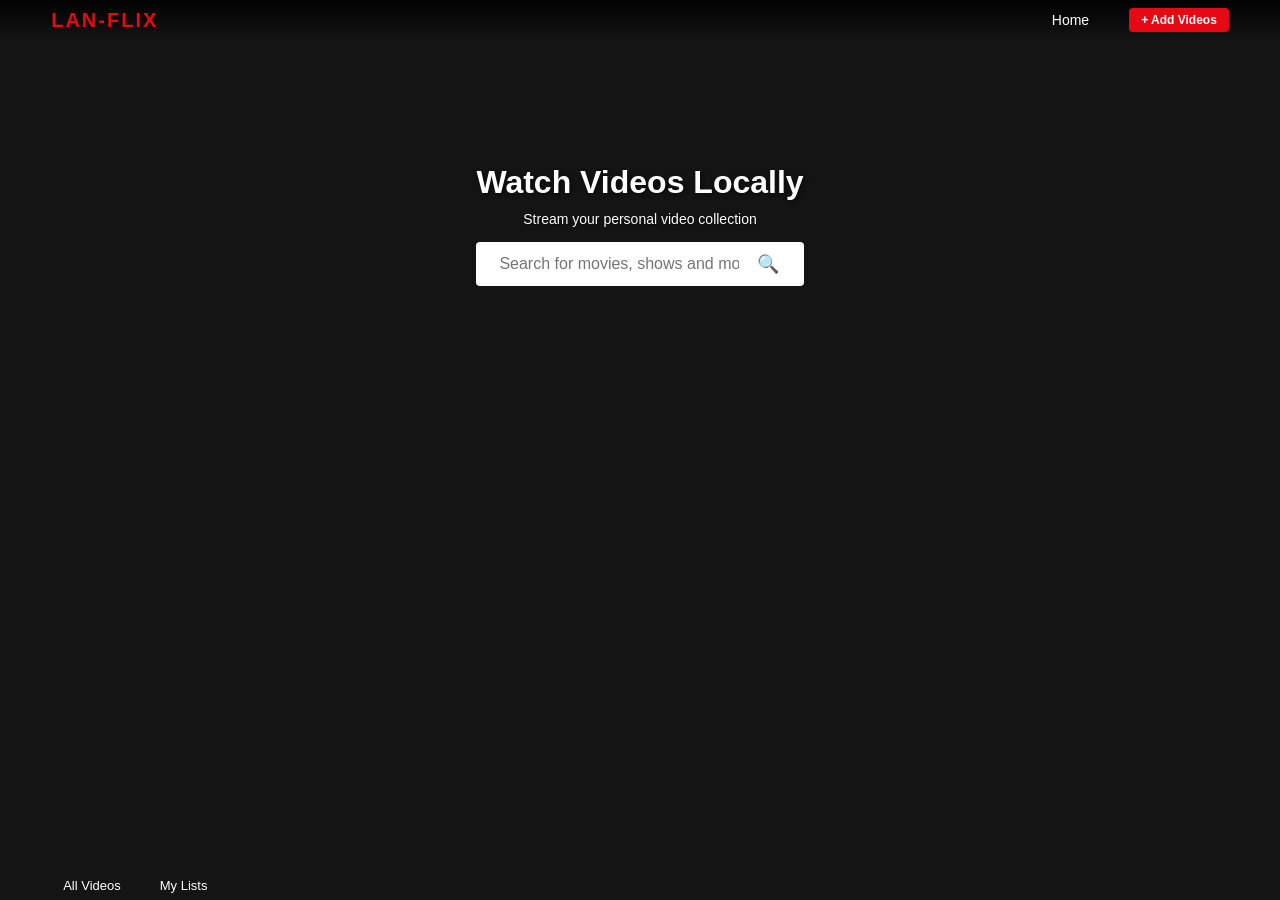
==== app/frontend/admin/index.html @ 97532e9d "styles" ====
<!DOCTYPE html>
<html lang="en">
<head>
    <meta charset="UTF-8">
    <meta name="viewport" content="width=device-width, initial-scale=1.0">
    <title>LAN-FLIX</title>
    <link rel="stylesheet" href="/style.css">
    <style>
        * {
            margin: 0;
            padding: 0;
            box-sizing: border-box;
        }

        body {
            font-family: Arial, sans-serif;
            background-color: #141414;
            color: #fff;
            min-height: 100vh;
            overflow-x: hidden;
            overflow-y: auto;
        }

        html {
            overflow-y: hidden;
        }

        ::-webkit-scrollbar {
            width: 0px;
            height: 0px;
        }

        .navbar {
            position: fixed;
            top: 0;
            width: 100%;
            padding: 8px 4%;
            display: flex;
            align-items: center;
            justify-content: space-between;
            background: linear-gradient(to bottom, rgba(0,0,0,0.9) 0%, transparent);
            z-index: 1000;
        }

        .logo {
            color: #e50914;
            font-size: 20px;
            font-weight: bold;
            text-transform: uppercase;
            letter-spacing: 2px;
        }

        .hero {
            height: 50vh;
            background: linear-gradient(to top, #141414 0%, #141414 30%, transparent 100%), 
                        url('https://images.unsplash.com/photo-1574375927938-d5a98e8efe85?w=1920') center/cover;
            display: flex;
            align-items: center;
            justify-content: center;
            text-align: center;
            padding: 0 4%;
            transition: height 0.3s ease;
        }

        .hero.small {
            height: 15vh;
        }

        .hero.small .hero-content h1 {
            font-size: 20px;
        }

        .hero.small .hero-content p {
            display: none;
        }

        .hero.small .hero-search-container {
            max-width: 400px;
        }

        .hero-content {
            max-width: 600px;
        }

        .hero h1 {
            font-size: 32px;
            margin-bottom: 10px;
            text-shadow: 2px 2px 4px rgba(0,0,0,0.5);
        }

        .hero p {
            font-size: 14px;
            margin-bottom: 15px;
            text-shadow: 1px 1px 2px rgba(0,0,0,0.5);
        }

        .hero-search-container {
            max-width: 600px;
            margin: 0 auto;
            position: relative;
        }

        .hero-search {
            display: flex;
            align-items: center;
            background-color: #fff;
            border-radius: 4px;
            padding: 5px 15px;
            width: 100%;
        }

        .hero-search input {
            flex: 1;
            border: none;
            font-size: 16px;
            outline: none;
            padding: 8px;
        }

        .hero-search button {
            background: none;
            border: none;
            cursor: pointer;
            font-size: 18px;
            padding: 5px 10px;
        }

        .hero-results {
            display: none;
            position: absolute;
            top: 100%;
            left: 0;
            right: 0;
            background-color: #222;
            border-radius: 4px;
            max-height: 60vh;
            overflow-y: auto;
            z-index: 100;
            margin-top: 5px;
            box-shadow: 0 10px 30px rgba(0,0,0,0.5);
        }

        .hero-results.active {
            display: block;
        }

        .hero-result-item {
            padding: 15px 20px;
            border-bottom: 1px solid #333;
            cursor: pointer;
        }

        .hero-result-item:hover {
            background-color: #333;
        }

        .hero-result-item:last-child {
            border-bottom: none;
        }

        .hero-result-title {
            font-size: 16px;
            font-weight: bold;
            margin-bottom: 8px;
        }

        .hero-result-snippet {
            font-size: 13px;
            color: #aaa;
            line-height: 1.4;
        }

        .search-results-section {
            display: none;
            padding: 15px 4%;
            background-color: #141414;
            max-height: 60vh;
            overflow-y: auto;
        }

        .search-results-section.active {
            display: block;
        }

        .search-result-card {
            display: flex;
            gap: 15px;
            padding: 15px;
            background-color: #222;
            border-radius: 4px;
            margin-bottom: 10px;
            cursor: pointer;
        }

        .search-result-card:hover {
            background-color: #333;
        }

        .search-result-thumbnail {
            width: 120px;
            height: 70px;
            background: linear-gradient(45deg, #333, #444);
            border-radius: 4px;
            display: flex;
            align-items: center;
            justify-content: center;
            flex-shrink: 0;
        }

        .search-result-info {
            flex: 1;
            min-width: 0;
        }

        .search-result-card-title {
            font-size: 16px;
            font-weight: bold;
            margin-bottom: 8px;
        }

        .search-result-card-snippet {
            font-size: 13px;
            color: #aaa;
            line-height: 1.4;
        }

        .close-search {
            background: none;
            border: none;
            color: #fff;
            font-size: 20px;
            cursor: pointer;
            padding: 5px 10px;
        }

        .btn-play {
            background-color: #fff;
            color: #000;
        }

        .btn-play:hover {
            background-color: rgba(255,255,255,0.75);
        }

        .btn-info {
            background-color: rgba(109, 109, 110, 0.7);
            color: #fff;
        }

        .btn-info:hover {
            background-color: rgba(109, 109, 110, 0.4);
        }

        .content-section {
            padding: 10px 4%;
            margin-top: -50px;
            position: fixed;
            bottom: 0;
            left: 0;
            right: 0;
            z-index: 10;
            background-color: #141414;
            max-height: 50vh;
            overflow-y: auto;
            transform: translateY(calc(100% - 40px));
            transition: transform 0.3s ease;
        }

        .content-section:hover,
        .content-section.active {
            transform: translateY(0);
        }

        .content-section::before {
            content: '';
            display: block;
            height: 30px;
            position: absolute;
            top: -30px;
            left: 0;
            right: 0;
            cursor: pointer;
        }

        .content-section-handle {
            display: flex;
            justify-content: center;
            align-items: center;
            height: 25px;
            cursor: pointer;
            color: #666;
            font-size: 12px;
        }

        .content-section-handle::after {
            content: '▲';
            font-size: 10px;
            margin-left: 5px;
        }

        .content-section:hover .content-section-handle::after,
        .content-section.active .content-section-handle::after {
            content: '▼';
        }

        .content-section h2 {
            font-size: 16px;
            margin-bottom: 10px;
        }

        .video-row {
            display: flex;
            gap: 10px;
            overflow-x: auto;
            overflow-y: hidden;
            padding-bottom: 10px;
        }

        .video-row::-webkit-scrollbar {
            height: 8px;
        }

        .video-row::-webkit-scrollbar-track {
            background: #333;
            border-radius: 4px;
        }

        .video-row::-webkit-scrollbar-thumb {
            background: #666;
            border-radius: 4px;
        }

        .video-row::-webkit-scrollbar-thumb:hover {
            background: #888;
        }

        .video-row::-webkit-scrollbar {
            opacity: 0;
            transition: opacity 0.3s;
        }

        .video-row:hover::-webkit-scrollbar {
            opacity: 1;
        }

        .video-card {
            min-width: 140px;
            height: 90px;
            background-color: #333;
            border-radius: 4px;
            cursor: pointer;
            transition: transform 0.3s;
            position: relative;
            overflow: hidden;
        }

        .video-card:hover {
            transform: scale(1.05);
            z-index: 20;
        }

        .video-card img {
            width: 100%;
            height: 100%;
            object-fit: cover;
        }

        .video-card-overlay {
            position: absolute;
            bottom: 0;
            width: 100%;
            padding: 10px;
            background: linear-gradient(to top, rgba(0,0,0,0.9) 0%, transparent 100%);
        }

        .video-card-title {
            font-size: 14px;
            font-weight: bold;
            white-space: nowrap;
            overflow: hidden;
            text-overflow: ellipsis;
        }

        .video-player-modal {
            display: none;
            position: fixed;
            top: 0;
            left: 0;
            width: 100%;
            height: 100%;
            background-color: rgba(0,0,0,0.95);
            z-index: 2000;
            justify-content: center;
            align-items: center;
        }

        .video-player-modal.active {
            display: flex;
        }

        .modal-content {
            width: 80%;
            max-width: 1200px;
        }

        .modal-content video {
            width: 100%;
            max-height: 80vh;
        }

        .close-modal {
            position: absolute;
            top: 20px;
            right: 30px;
            font-size: 40px;
            color: #fff;
            cursor: pointer;
            z-index: 2001;
        }

        .category-tabs {
            display: flex;
            gap: 15px;
            margin-bottom: 15px;
        }

        .category-tab {
            background: none;
            border: none;
            color: #fff;
            font-size: 13px;
            cursor: pointer;
            padding: 8px 12px;
            border-bottom: 3px solid transparent;
        }

        .category-tab.active {
            border-bottom-color: #e50914;
        }

        .search-bar {
            display: flex;
            align-items: center;
            background-color: #000;
            border: 1px solid #fff;
            border-radius: 4px;
            padding: 3px 10px;
        }

        .search-bar input {
            background: none;
            border: none;
            color: #fff;
            font-size: 12px;
            outline: none;
            width: 150px;
        }

        .no-videos {
            color: #aaa;
            padding: 20px;
        }

        .home-link {
            color: #fff;
            text-decoration: none;
            font-size: 14px;
            margin-right: 20px;
        }

        .home-link:hover {
            text-decoration: underline;
        }

        .playlist-card {
            min-width: 150px;
            height: 90px;
            background: linear-gradient(135deg, #e50914 0%, #b20710 100%);
            border-radius: 4px;
            cursor: pointer;
            transition: transform 0.3s;
            display: flex;
            flex-direction: column;
            justify-content: center;
            align-items: center;
            padding: 10px;
        }

        .playlist-card-icon {
            font-size: 24px;
            margin-bottom: 5px;
        }

        .playlist-card-title {
            font-size: 12px;
            font-weight: bold;
            text-align: center;
        }

        .playlist-card-count {
            font-size: 10px;
            color: rgba(255,255,255,0.7);
            margin-top: 3px;
        }

        .playlist-card:hover {
            transform: scale(1.05);
        }

        .back-btn {
            background: none;
            border: none;
            color: #fff;
            font-size: 14px;
            cursor: pointer;
            display: flex;
            align-items: center;
            gap: 5px;
            margin-bottom: 20px;
        }

        .back-btn:hover {
            text-decoration: underline;
        }

        .scan-btn {
            background-color: #e50914;
            color: #fff;
            border: none;
            padding: 5px 12px;
            border-radius: 4px;
            cursor: pointer;
            font-size: 12px;
            font-weight: bold;
        }

        .scan-btn:hover {
            background-color: #f40612;
        }

        .loader {
            border: 3px solid #333;
            border-top: 3px solid #e50914;
            border-radius: 50%;
            width: 30px;
            height: 30px;
            animation: spin 1s linear infinite;
            margin: 20px auto;
        }

        @keyframes spin {
            0% { transform: rotate(0deg); }
            100% { transform: rotate(360deg); }
        }

        .scan-modal {
            display: none;
            position: fixed;
            top: 0;
            left: 0;
            width: 100%;
            height: 100%;
            background-color: rgba(0,0,0,0.8);
            z-index: 3000;
            justify-content: center;
            align-items: center;
        }

        .scan-modal.active {
            display: flex;
        }

        .scan-modal-content {
            background-color: #222;
            padding: 30px;
            border-radius: 8px;
            text-align: center;
            max-width: 400px;
        }

        .scan-modal-content h3 {
            margin-bottom: 20px;
        }

        .scan-modal-content button {
            margin: 10px;
            padding: 10px 20px;
            border: none;
            border-radius: 4px;
            cursor: pointer;
            font-size: 14px;
        }

        .scan-modal-content .confirm-btn {
            background-color: #e50914;
            color: #fff;
        }

        .scan-modal-content .cancel-btn {
            background-color: #666;
            color: #fff;
        }
    </style>
</head>
<body>
    <nav class="navbar">
        <div class="logo">LAN-FLIX</div>
        <div style="display: flex; align-items: center; gap: 20px;">
            <a href="/" class="home-link">Home</a>
            <button class="scan-btn" onclick="showScanModal()">+ Add Videos</button>
        </div>
    </nav>

    <div class="hero">
        <div class="hero-content">
            <h1>Watch Videos Locally</h1>
            <p>Stream your personal video collection</p>
            <div class="hero-search-container">
                <div class="hero-search">
                    <input type="text" id="hero-search-input" placeholder="Search for movies, shows and more...">
                    <button onclick="heroSearch()">🔍</button>
                </div>
                <div class="hero-results" id="hero-results"></div>
            </div>
        </div>
    </div>

    <div class="search-results-section" id="search-results-section">
        <div style="display: flex; align-items: center; justify-content: space-between; margin-bottom: 15px;">
            <h2 id="search-results-title">Search Results</h2>
            <button class="close-search" onclick="clearSearch()">✕</button>
        </div>
        <div id="search-results-list"></div>
    </div>

    <div class="content-section">
        <div class="category-tabs">
            <button class="category-tab active" onclick="filterCategory('all', this)">All Videos</button>           
            <button class="category-tab" onclick="showPlaylists()">My Lists</button>
        </div>

        <button class="back-btn" id="back-btn" style="display: none;" onclick="goBack()">
            ← Back to Browse
        </button>

        <div class="content-section-handle" onclick="toggleContentSection()">
            <span>Videos & Playlists</span>
        </div>

        <div id="video-container">
            <div class="loader"></div>
        </div>
    </div>

    <div class="video-player-modal" id="video-modal">
        <span class="close-modal" onclick="closeModal()">&times;</span>
        <div class="modal-content">
            <video id="video-player" controls>
                Your browser does not support the video tag.
            </video>
            <h2 id="modal-title" style="margin-top: 20px;"></h2>
        </div>
    </div>

    <div class="scan-modal" id="scan-modal">
        <div class="scan-modal-content">
            <h3>Scan and Load Videos</h3>
            <p style="margin-bottom: 20px; color: #aaa;">This will scan the 'videos' and 'transcriptions' folders and update the database.</p>
            <button class="confirm-btn" onclick="scanAndLoadVideos()">Scan Now</button>
            <button class="cancel-btn" onclick="closeScanModal()">Cancel</button>
        </div>
    </div>

    <script src="/common.js"></script>
    
</body>
</html>
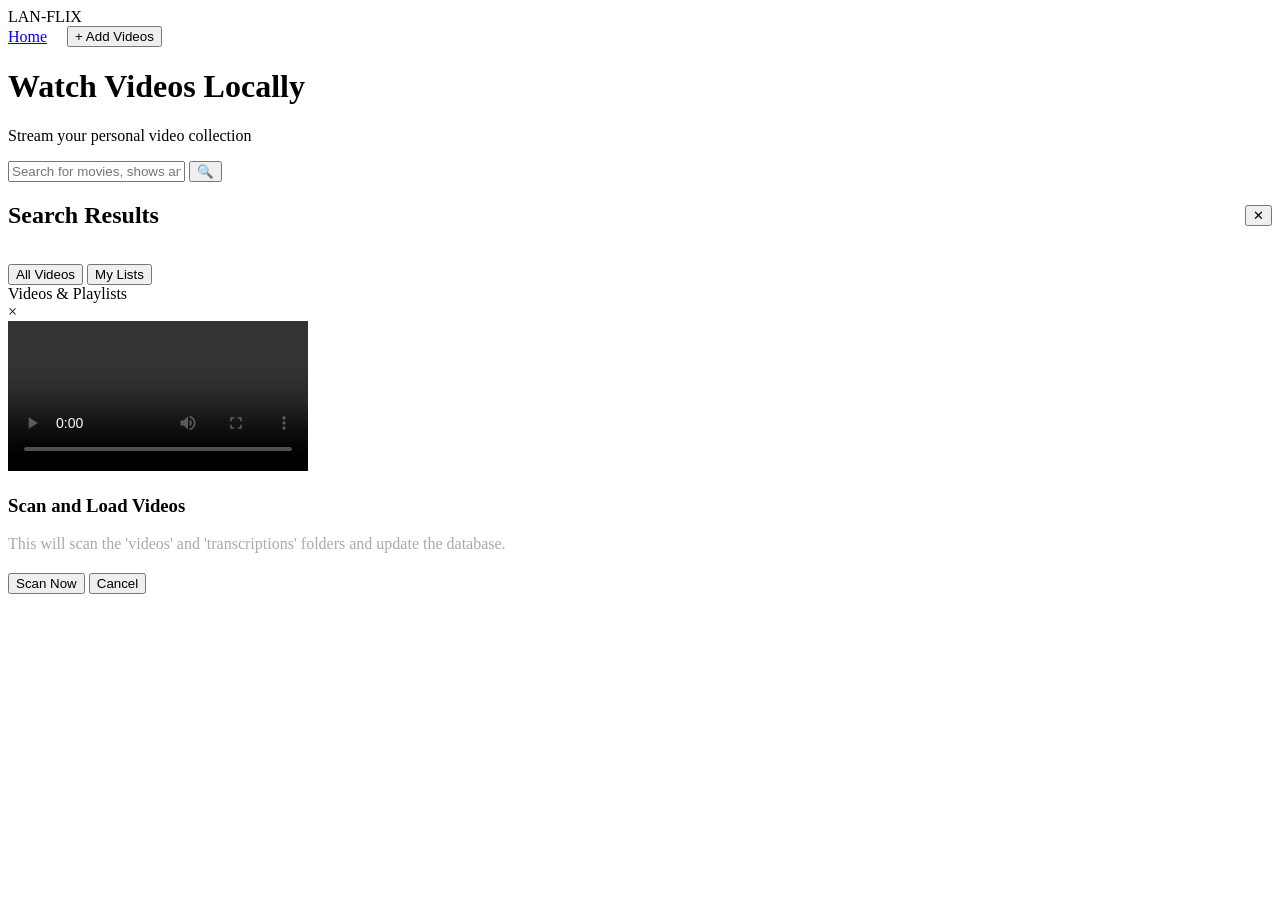
==== commit 685afea0: "стиль в отдельный css" ====
--- a/app/frontend/admin/index.html
+++ b/app/frontend/admin/index.html
@@ -4,603 +4,7 @@
     <meta charset="UTF-8">
     <meta name="viewport" content="width=device-width, initial-scale=1.0">
     <title>LAN-FLIX</title>
-    <link rel="stylesheet" href="/style.css">
-    <style>
-        * {
-            margin: 0;
-            padding: 0;
-            box-sizing: border-box;
-        }
-
-        body {
-            font-family: Arial, sans-serif;
-            background-color: #141414;
-            color: #fff;
-            min-height: 100vh;
-            overflow-x: hidden;
-            overflow-y: auto;
-        }
-
-        html {
-            overflow-y: hidden;
-        }
-
-        ::-webkit-scrollbar {
-            width: 0px;
-            height: 0px;
-        }
-
-        .navbar {
-            position: fixed;
-            top: 0;
-            width: 100%;
-            padding: 8px 4%;
-            display: flex;
-            align-items: center;
-            justify-content: space-between;
-            background: linear-gradient(to bottom, rgba(0,0,0,0.9) 0%, transparent);
-            z-index: 1000;
-        }
-
-        .logo {
-            color: #e50914;
-            font-size: 20px;
-            font-weight: bold;
-            text-transform: uppercase;
-            letter-spacing: 2px;
-        }
-
-        .hero {
-            height: 50vh;
-            background: linear-gradient(to top, #141414 0%, #141414 30%, transparent 100%), 
-                        url('https://images.unsplash.com/photo-1574375927938-d5a98e8efe85?w=1920') center/cover;
-            display: flex;
-            align-items: center;
-            justify-content: center;
-            text-align: center;
-            padding: 0 4%;
-            transition: height 0.3s ease;
-        }
-
-        .hero.small {
-            height: 15vh;
-        }
-
-        .hero.small .hero-content h1 {
-            font-size: 20px;
-        }
-
-        .hero.small .hero-content p {
-            display: none;
-        }
-
-        .hero.small .hero-search-container {
-            max-width: 400px;
-        }
-
-        .hero-content {
-            max-width: 600px;
-        }
-
-        .hero h1 {
-            font-size: 32px;
-            margin-bottom: 10px;
-            text-shadow: 2px 2px 4px rgba(0,0,0,0.5);
-        }
-
-        .hero p {
-            font-size: 14px;
-            margin-bottom: 15px;
-            text-shadow: 1px 1px 2px rgba(0,0,0,0.5);
-        }
-
-        .hero-search-container {
-            max-width: 600px;
-            margin: 0 auto;
-            position: relative;
-        }
-
-        .hero-search {
-            display: flex;
-            align-items: center;
-            background-color: #fff;
-            border-radius: 4px;
-            padding: 5px 15px;
-            width: 100%;
-        }
-
-        .hero-search input {
-            flex: 1;
-            border: none;
-            font-size: 16px;
-            outline: none;
-            padding: 8px;
-        }
-
-        .hero-search button {
-            background: none;
-            border: none;
-            cursor: pointer;
-            font-size: 18px;
-            padding: 5px 10px;
-        }
-
-        .hero-results {
-            display: none;
-            position: absolute;
-            top: 100%;
-            left: 0;
-            right: 0;
-            background-color: #222;
-            border-radius: 4px;
-            max-height: 60vh;
-            overflow-y: auto;
-            z-index: 100;
-            margin-top: 5px;
-            box-shadow: 0 10px 30px rgba(0,0,0,0.5);
-        }
-
-        .hero-results.active {
-            display: block;
-        }
-
-        .hero-result-item {
-            padding: 15px 20px;
-            border-bottom: 1px solid #333;
-            cursor: pointer;
-        }
-
-        .hero-result-item:hover {
-            background-color: #333;
-        }
-
-        .hero-result-item:last-child {
-            border-bottom: none;
-        }
-
-        .hero-result-title {
-            font-size: 16px;
-            font-weight: bold;
-            margin-bottom: 8px;
-        }
-
-        .hero-result-snippet {
-            font-size: 13px;
-            color: #aaa;
-            line-height: 1.4;
-        }
-
-        .search-results-section {
-            display: none;
-            padding: 15px 4%;
-            background-color: #141414;
-            max-height: 60vh;
-            overflow-y: auto;
-        }
-
-        .search-results-section.active {
-            display: block;
-        }
-
-        .search-result-card {
-            display: flex;
-            gap: 15px;
-            padding: 15px;
-            background-color: #222;
-            border-radius: 4px;
-            margin-bottom: 10px;
-            cursor: pointer;
-        }
-
-        .search-result-card:hover {
-            background-color: #333;
-        }
-
-        .search-result-thumbnail {
-            width: 120px;
-            height: 70px;
-            background: linear-gradient(45deg, #333, #444);
-            border-radius: 4px;
-            display: flex;
-            align-items: center;
-            justify-content: center;
-            flex-shrink: 0;
-        }
-
-        .search-result-info {
-            flex: 1;
-            min-width: 0;
-        }
-
-        .search-result-card-title {
-            font-size: 16px;
-            font-weight: bold;
-            margin-bottom: 8px;
-        }
-
-        .search-result-card-snippet {
-            font-size: 13px;
-            color: #aaa;
-            line-height: 1.4;
-        }
-
-        .close-search {
-            background: none;
-            border: none;
-            color: #fff;
-            font-size: 20px;
-            cursor: pointer;
-            padding: 5px 10px;
-        }
-
-        .btn-play {
-            background-color: #fff;
-            color: #000;
-        }
-
-        .btn-play:hover {
-            background-color: rgba(255,255,255,0.75);
-        }
-
-        .btn-info {
-            background-color: rgba(109, 109, 110, 0.7);
-            color: #fff;
-        }
-
-        .btn-info:hover {
-            background-color: rgba(109, 109, 110, 0.4);
-        }
-
-        .content-section {
-            padding: 10px 4%;
-            margin-top: -50px;
-            position: fixed;
-            bottom: 0;
-            left: 0;
-            right: 0;
-            z-index: 10;
-            background-color: #141414;
-            max-height: 50vh;
-            overflow-y: auto;
-            transform: translateY(calc(100% - 40px));
-            transition: transform 0.3s ease;
-        }
-
-        .content-section:hover,
-        .content-section.active {
-            transform: translateY(0);
-        }
-
-        .content-section::before {
-            content: '';
-            display: block;
-            height: 30px;
-            position: absolute;
-            top: -30px;
-            left: 0;
-            right: 0;
-            cursor: pointer;
-        }
-
-        .content-section-handle {
-            display: flex;
-            justify-content: center;
-            align-items: center;
-            height: 25px;
-            cursor: pointer;
-            color: #666;
-            font-size: 12px;
-        }
-
-        .content-section-handle::after {
-            content: '▲';
-            font-size: 10px;
-            margin-left: 5px;
-        }
-
-        .content-section:hover .content-section-handle::after,
-        .content-section.active .content-section-handle::after {
-            content: '▼';
-        }
-
-        .content-section h2 {
-            font-size: 16px;
-            margin-bottom: 10px;
-        }
-
-        .video-row {
-            display: flex;
-            gap: 10px;
-            overflow-x: auto;
-            overflow-y: hidden;
-            padding-bottom: 10px;
-        }
-
-        .video-row::-webkit-scrollbar {
-            height: 8px;
-        }
-
-        .video-row::-webkit-scrollbar-track {
-            background: #333;
-            border-radius: 4px;
-        }
-
-        .video-row::-webkit-scrollbar-thumb {
-            background: #666;
-            border-radius: 4px;
-        }
-
-        .video-row::-webkit-scrollbar-thumb:hover {
-            background: #888;
-        }
-
-        .video-row::-webkit-scrollbar {
-            opacity: 0;
-            transition: opacity 0.3s;
-        }
-
-        .video-row:hover::-webkit-scrollbar {
-            opacity: 1;
-        }
-
-        .video-card {
-            min-width: 140px;
-            height: 90px;
-            background-color: #333;
-            border-radius: 4px;
-            cursor: pointer;
-            transition: transform 0.3s;
-            position: relative;
-            overflow: hidden;
-        }
-
-        .video-card:hover {
-            transform: scale(1.05);
-            z-index: 20;
-        }
-
-        .video-card img {
-            width: 100%;
-            height: 100%;
-            object-fit: cover;
-        }
-
-        .video-card-overlay {
-            position: absolute;
-            bottom: 0;
-            width: 100%;
-            padding: 10px;
-            background: linear-gradient(to top, rgba(0,0,0,0.9) 0%, transparent 100%);
-        }
-
-        .video-card-title {
-            font-size: 14px;
-            font-weight: bold;
-            white-space: nowrap;
-            overflow: hidden;
-            text-overflow: ellipsis;
-        }
-
-        .video-player-modal {
-            display: none;
-            position: fixed;
-            top: 0;
-            left: 0;
-            width: 100%;
-            height: 100%;
-            background-color: rgba(0,0,0,0.95);
-            z-index: 2000;
-            justify-content: center;
-            align-items: center;
-        }
-
-        .video-player-modal.active {
-            display: flex;
-        }
-
-        .modal-content {
-            width: 80%;
-            max-width: 1200px;
-        }
-
-        .modal-content video {
-            width: 100%;
-            max-height: 80vh;
-        }
-
-        .close-modal {
-            position: absolute;
-            top: 20px;
-            right: 30px;
-            font-size: 40px;
-            color: #fff;
-            cursor: pointer;
-            z-index: 2001;
-        }
-
-        .category-tabs {
-            display: flex;
-            gap: 15px;
-            margin-bottom: 15px;
-        }
-
-        .category-tab {
-            background: none;
-            border: none;
-            color: #fff;
-            font-size: 13px;
-            cursor: pointer;
-            padding: 8px 12px;
-            border-bottom: 3px solid transparent;
-        }
-
-        .category-tab.active {
-            border-bottom-color: #e50914;
-        }
-
-        .search-bar {
-            display: flex;
-            align-items: center;
-            background-color: #000;
-            border: 1px solid #fff;
-            border-radius: 4px;
-            padding: 3px 10px;
-        }
-
-        .search-bar input {
-            background: none;
-            border: none;
-            color: #fff;
-            font-size: 12px;
-            outline: none;
-            width: 150px;
-        }
-
-        .no-videos {
-            color: #aaa;
-            padding: 20px;
-        }
-
-        .home-link {
-            color: #fff;
-            text-decoration: none;
-            font-size: 14px;
-            margin-right: 20px;
-        }
-
-        .home-link:hover {
-            text-decoration: underline;
-        }
-
-        .playlist-card {
-            min-width: 150px;
-            height: 90px;
-            background: linear-gradient(135deg, #e50914 0%, #b20710 100%);
-            border-radius: 4px;
-            cursor: pointer;
-            transition: transform 0.3s;
-            display: flex;
-            flex-direction: column;
-            justify-content: center;
-            align-items: center;
-            padding: 10px;
-        }
-
-        .playlist-card-icon {
-            font-size: 24px;
-            margin-bottom: 5px;
-        }
-
-        .playlist-card-title {
-            font-size: 12px;
-            font-weight: bold;
-            text-align: center;
-        }
-
-        .playlist-card-count {
-            font-size: 10px;
-            color: rgba(255,255,255,0.7);
-            margin-top: 3px;
-        }
-
-        .playlist-card:hover {
-            transform: scale(1.05);
-        }
-
-        .back-btn {
-            background: none;
-            border: none;
-            color: #fff;
-            font-size: 14px;
-            cursor: pointer;
-            display: flex;
-            align-items: center;
-            gap: 5px;
-            margin-bottom: 20px;
-        }
-
-        .back-btn:hover {
-            text-decoration: underline;
-        }
-
-        .scan-btn {
-            background-color: #e50914;
-            color: #fff;
-            border: none;
-            padding: 5px 12px;
-            border-radius: 4px;
-            cursor: pointer;
-            font-size: 12px;
-            font-weight: bold;
-        }
-
-        .scan-btn:hover {
-            background-color: #f40612;
-        }
-
-        .loader {
-            border: 3px solid #333;
-            border-top: 3px solid #e50914;
-            border-radius: 50%;
-            width: 30px;
-            height: 30px;
-            animation: spin 1s linear infinite;
-            margin: 20px auto;
-        }
-
-        @keyframes spin {
-            0% { transform: rotate(0deg); }
-            100% { transform: rotate(360deg); }
-        }
-
-        .scan-modal {
-            display: none;
-            position: fixed;
-            top: 0;
-            left: 0;
-            width: 100%;
-            height: 100%;
-            background-color: rgba(0,0,0,0.8);
-            z-index: 3000;
-            justify-content: center;
-            align-items: center;
-        }
-
-        .scan-modal.active {
-            display: flex;
-        }
-
-        .scan-modal-content {
-            background-color: #222;
-            padding: 30px;
-            border-radius: 8px;
-            text-align: center;
-            max-width: 400px;
-        }
-
-        .scan-modal-content h3 {
-            margin-bottom: 20px;
-        }
-
-        .scan-modal-content button {
-            margin: 10px;
-            padding: 10px 20px;
-            border: none;
-            border-radius: 4px;
-            cursor: pointer;
-            font-size: 14px;
-        }
-
-        .scan-modal-content .confirm-btn {
-            background-color: #e50914;
-            color: #fff;
-        }
-
-        .scan-modal-content .cancel-btn {
-            background-color: #666;
-            color: #fff;
-        }
-    </style>
+    <link rel="stylesheet" href="/style.css">    
 </head>
 <body>
     <nav class="navbar">
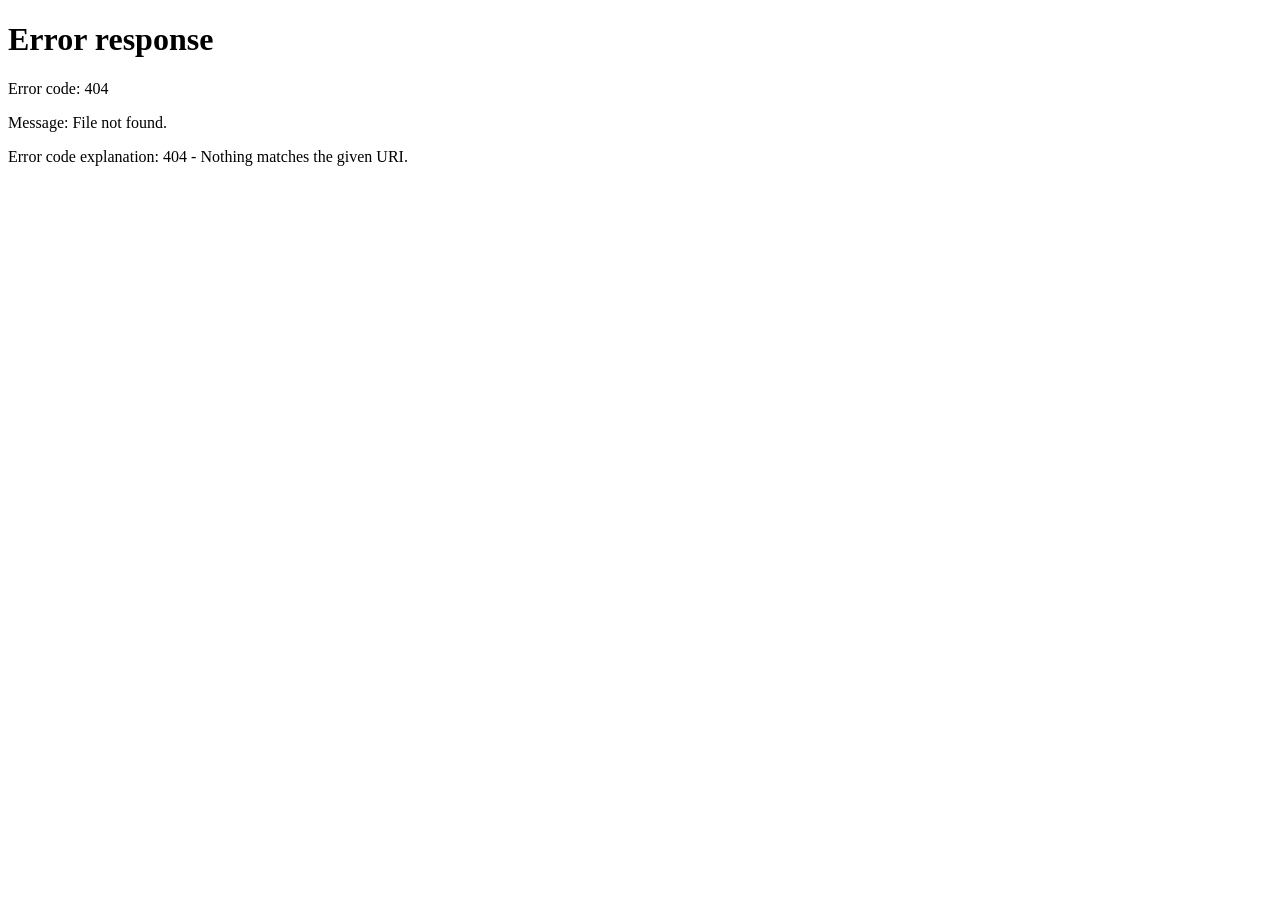
==== commit daff0d40: "Migrate project from Alembic/SQLModel to Tortoise ORM, remove legacy migrations and update docs/Dock" ====
--- a/app/frontend/admin/index.html
+++ b/app/frontend/admin/index.html
@@ -1,81 +1,392 @@
 <!DOCTYPE html>
-<html lang="en">
+<html lang="ru">
 <head>
     <meta charset="UTF-8">
     <meta name="viewport" content="width=device-width, initial-scale=1.0">
-    <title>LAN-FLIX</title>
-    <link rel="stylesheet" href="/style.css">    
+    <title>Админ-панель</title>
+    <style>
+        * {
+            margin: 0;
+            padding: 0;
+            box-sizing: border-box;
+        }
+        
+        body {
+            font-family: Arial, sans-serif;
+            background: #f5f5f5;
+        }
+        
+        header {
+            background: #333;
+            color: white;
+            padding: 15px 20px;
+            display: flex;
+            justify-content: space-between;
+            align-items: center;
+            box-shadow: 0 2px 5px rgba(0,0,0,0.1);
+        }
+        
+        header h1 {
+            font-size: 24px;
+        }
+        
+        .user-info {
+            display: flex;
+            gap: 20px;
+            align-items: center;
+        }
+        
+        .logout-btn {
+            background: #dc3545;
+            color: white;
+            border: none;
+            padding: 8px 15px;
+            border-radius: 4px;
+            cursor: pointer;
+        }
+        
+        .logout-btn:hover {
+            background: #c82333;
+        }
+        
+        .container {
+            max-width: 1200px;
+            margin: 20px auto;
+            padding: 0 20px;
+        }
+        
+        .section {
+            background: white;
+            padding: 20px;
+            border-radius: 8px;
+            box-shadow: 0 2px 5px rgba(0,0,0,0.1);
+            margin-bottom: 20px;
+        }
+        
+        .section h2 {
+            margin-bottom: 20px;
+            border-bottom: 2px solid #667eea;
+            padding-bottom: 10px;
+        }
+        
+        table {
+            width: 100%;
+            border-collapse: collapse;
+            margin-bottom: 20px;
+        }
+        
+        th, td {
+            padding: 12px;
+            text-align: left;
+            border-bottom: 1px solid #ddd;
+        }
+        
+        th {
+            background: #f0f0f0;
+            font-weight: bold;
+        }
+        
+        tr:hover {
+            background: #f9f9f9;
+        }
+        
+        .actions {
+            display: flex;
+            gap: 10px;
+        }
+        
+        .btn {
+            padding: 8px 12px;
+            border: none;
+            border-radius: 4px;
+            cursor: pointer;
+            font-size: 14px;
+        }
+        
+        .btn-edit {
+            background: #007bff;
+            color: white;
+        }
+        
+        .btn-delete {
+            background: #dc3545;
+            color: white;
+        }
+        
+        .btn-edit:hover {
+            background: #0056b3;
+        }
+        
+        .btn-delete:hover {
+            background: #c82333;
+        }
+        
+        .modal {
+            display: none;
+            position: fixed;
+            z-index: 1000;
+            left: 0;
+            top: 0;
+            width: 100%;
+            height: 100%;
+            background-color: rgba(0, 0, 0, 0.5);
+        }
+        
+        .modal.show {
+            display: flex;
+            justify-content: center;
+            align-items: center;
+        }
+        
+        .modal-content {
+            background-color: white;
+            padding: 30px;
+            border-radius: 8px;
+            width: 90%;
+            max-width: 500px;
+            box-shadow: 0 5px 15px rgba(0,0,0,0.3);
+        }
+        
+        .modal-content h3 {
+            margin-bottom: 20px;
+        }
+        
+        .form-group {
+            margin-bottom: 15px;
+        }
+        
+        .form-group label {
+            display: block;
+            margin-bottom: 5px;
+            font-weight: bold;
+        }
+        
+        .form-group input,
+        .form-group textarea {
+            width: 100%;
+            padding: 10px;
+            border: 1px solid #ddd;
+            border-radius: 4px;
+            font-family: Arial, sans-serif;
+        }
+        
+        .form-group textarea {
+            resize: vertical;
+            min-height: 100px;
+        }
+        
+        .modal-buttons {
+            display: flex;
+            gap: 10px;
+            justify-content: flex-end;
+            margin-top: 20px;
+        }
+        
+        .modal-buttons button {
+            padding: 10px 20px;
+            border: none;
+            border-radius: 4px;
+            cursor: pointer;
+            font-size: 14px;
+        }
+        
+        .btn-save {
+            background: #28a745;
+            color: white;
+        }
+        
+        .btn-save:hover {
+            background: #218838;
+        }
+        
+        .btn-cancel {
+            background: #6c757d;
+            color: white;
+        }
+        
+        .btn-cancel:hover {
+            background: #5a6268;
+        }
+    </style>
 </head>
 <body>
-    <nav class="navbar">
-        <div class="logo">LAN-FLIX</div>
-        <div style="display: flex; align-items: center; gap: 20px;">
-            <a href="/" class="home-link">Home</a>
-            <button class="scan-btn" onclick="showScanModal()">+ Add Videos</button>
+    <header>
+        <h1>Админ-панель LanFlix</h1>
+        <div class="user-info">
+            <span id="username">Пользователь</span>
+            <button class="logout-btn" onclick="logout()">Выход</button>
         </div>
-    </nav>
-
-    <div class="hero">
-        <div class="hero-content">
-            <h1>Watch Videos Locally</h1>
-            <p>Stream your personal video collection</p>
-            <div class="hero-search-container">
-                <div class="hero-search">
-                    <input type="text" id="hero-search-input" placeholder="Search for movies, shows and more...">
-                    <button onclick="heroSearch()">🔍</button>
-                </div>
-                <div class="hero-results" id="hero-results"></div>
-            </div>
+    </header>
+
+    <div class="container">
+        <div class="section">
+            <h2>Список видео</h2>
+            <table id="videosTable">
+                <thead>
+                    <tr>
+                        <th>ID</th>
+                        <th>Название</th>
+                        <th>Путь</th>
+                        <th>Транскрипция</th>
+                        <th>Действия</th>
+                    </tr>
+                </thead>
+                <tbody></tbody>
+            </table>
         </div>
     </div>
 
-    <div class="search-results-section" id="search-results-section">
-        <div style="display: flex; align-items: center; justify-content: space-between; margin-bottom: 15px;">
-            <h2 id="search-results-title">Search Results</h2>
-            <button class="close-search" onclick="clearSearch()">✕</button>
-        </div>
-        <div id="search-results-list"></div>
-    </div>
-
-    <div class="content-section">
-        <div class="category-tabs">
-            <button class="category-tab active" onclick="filterCategory('all', this)">All Videos</button>           
-            <button class="category-tab" onclick="showPlaylists()">My Lists</button>
-        </div>
-
-        <button class="back-btn" id="back-btn" style="display: none;" onclick="goBack()">
-            ← Back to Browse
-        </button>
-
-        <div class="content-section-handle" onclick="toggleContentSection()">
-            <span>Videos & Playlists</span>
-        </div>
-
-        <div id="video-container">
-            <div class="loader"></div>
+    <!-- Модальное окно для редактирования -->
+    <div id="editModal" class="modal">
+        <div class="modal-content">
+            <h3>Редактировать видео</h3>
+            <form id="editForm">
+                <div class="form-group">
+                    <label for="videoTitle">Название:</label>
+                    <input type="text" id="videoTitle" required>
+                </div>
+                <div class="form-group">
+                    <label for="videoTranscription">Транскрипция:</label>
+                    <textarea id="videoTranscription"></textarea>
+                </div>
+                <div class="modal-buttons">
+                    <button type="submit" class="modal-buttons btn-save">Сохранить</button>
+                    <button type="button" class="modal-buttons btn-cancel" onclick="closeModal()">Отмена</button>
+                </div>
+            </form>
         </div>
     </div>
 
-    <div class="video-player-modal" id="video-modal">
-        <span class="close-modal" onclick="closeModal()">&times;</span>
-        <div class="modal-content">
-            <video id="video-player" controls>
-                Your browser does not support the video tag.
-            </video>
-            <h2 id="modal-title" style="margin-top: 20px;"></h2>
-        </div>
-    </div>
-
-    <div class="scan-modal" id="scan-modal">
-        <div class="scan-modal-content">
-            <h3>Scan and Load Videos</h3>
-            <p style="margin-bottom: 20px; color: #aaa;">This will scan the 'videos' and 'transcriptions' folders and update the database.</p>
-            <button class="confirm-btn" onclick="scanAndLoadVideos()">Scan Now</button>
-            <button class="cancel-btn" onclick="closeScanModal()">Cancel</button>
-        </div>
-    </div>
-
-    <script src="/common.js"></script>
-    
+    <script>
+        let currentVideoId = null;
+
+        // Проверка авторизации
+        window.addEventListener('load', () => {
+            const token = localStorage.getItem('token');
+            if (!token) {
+                window.location.href = '/login.html';
+                return;
+            }
+            // Извлекаем username из токена (это базовое решение)
+            const payload = JSON.parse(atob(token.split('.')[1]));
+            document.getElementById('username').textContent = `Пользователь: ${payload.sub}`;
+            loadVideos();
+        });
+
+        // Функция GET с авторизацией
+        async function fetchWithAuth(url, options = {}) {
+            const token = localStorage.getItem('token');
+            const headers = {
+                'Authorization': `Bearer ${token}`,
+                ...options.headers
+            };
+            return fetch(url, {...options, headers});
+        }
+
+        // Загрузить список видео
+        async function loadVideos() {
+            try {
+                const response = await fetchWithAuth('/admin/videos/');
+                if (response.status === 401) {
+                    localStorage.removeItem('token');
+                    window.location.href = '/login.html';
+                    return;
+                }
+                const videos = await response.json();
+                const tbody = document.querySelector('#videosTable tbody');
+                tbody.innerHTML = videos.map(video => `
+                    <tr>
+                        <td>${video.id}</td>
+                        <td>${video.title}</td>
+                        <td><small>${video.filepath}</small></td>
+                        <td><small>${video.transcription ? video.transcription.substring(0, 50) + '...' : 'Нет'}</small></td>
+                        <td>
+                            <div class="actions">
+                                <button class="btn btn-edit" onclick="openEditModal(${video.id}, '${video.title}', ${!video.transcription ? 'null' : `'${video.transcription.replace(/'/g, "\\'")}'`})">Редактировать</button>
+                                <button class="btn btn-delete" onclick="deleteVideo(${video.id})">Удалить</button>
+                            </div>
+                        </td>
+                    </tr>
+                `).join('');
+            } catch (err) {
+                alert('Ошибка загрузки видео: ' + err.message);
+            }
+        }
+
+        // Открыть модальное окно редактирования
+        function openEditModal(id, title, transcription) {
+            currentVideoId = id;
+            document.getElementById('videoTitle').value = title;
+            document.getElementById('videoTranscription').value = transcription || '';
+            document.getElementById('editModal').classList.add('show');
+        }
+
+        // Закрыть модальное окно
+        function closeModal() {
+            document.getElementById('editModal').classList.remove('show');
+            currentVideoId = null;
+        }
+
+        // Сохранить изменения видео
+        document.getElementById('editForm').addEventListener('submit', async (e) => {
+            e.preventDefault();
+            const title = document.getElementById('videoTitle').value;
+            const transcription = document.getElementById('videoTranscription').value;
+            
+            try {
+                const response = await fetchWithAuth(`/admin/videos/${currentVideoId}`, {
+                    method: 'PUT',
+                    headers: {'Content-Type': 'application/json'},
+                    body: JSON.stringify({
+                        title,
+                        transcription,
+                        filepath: null, // Не меняем путь
+                        playlist_id: null
+                    })
+                });
+                
+                if (response.ok) {
+                    alert('Видео обновлено!');
+                    closeModal();
+                    loadVideos();
+                } else {
+                    alert('Ошибка при обновлении видео');
+                }
+            } catch (err) {
+                alert('Ошибка: ' + err.message);
+            }
+        });
+
+        // Удалить видео
+        async function deleteVideo(id) {
+            if (!confirm('Вы уверены что хотите удалить это видео?')) return;
+            
+            try {
+                const response = await fetchWithAuth(`/admin/videos/${id}`, {method: 'DELETE'});
+                if (response.ok) {
+                    alert('Видео удалено!');
+                    loadVideos();
+                } else {
+                    alert('Ошибка при удалении видео');
+                }
+            } catch (err) {
+                alert('Ошибка: ' + err.message);
+            }
+        }
+
+        // Выход
+        function logout() {
+            localStorage.removeItem('token');
+            window.location.href = '/login.html';
+        }
+
+        // Закрыть модаль при клике вне её
+        window.addEventListener('click', (e) => {
+            const modal = document.getElementById('editModal');
+            if (e.target === modal) {
+                closeModal();
+            }
+        });
+    </script>
 </body>
-</html>
+</html>
